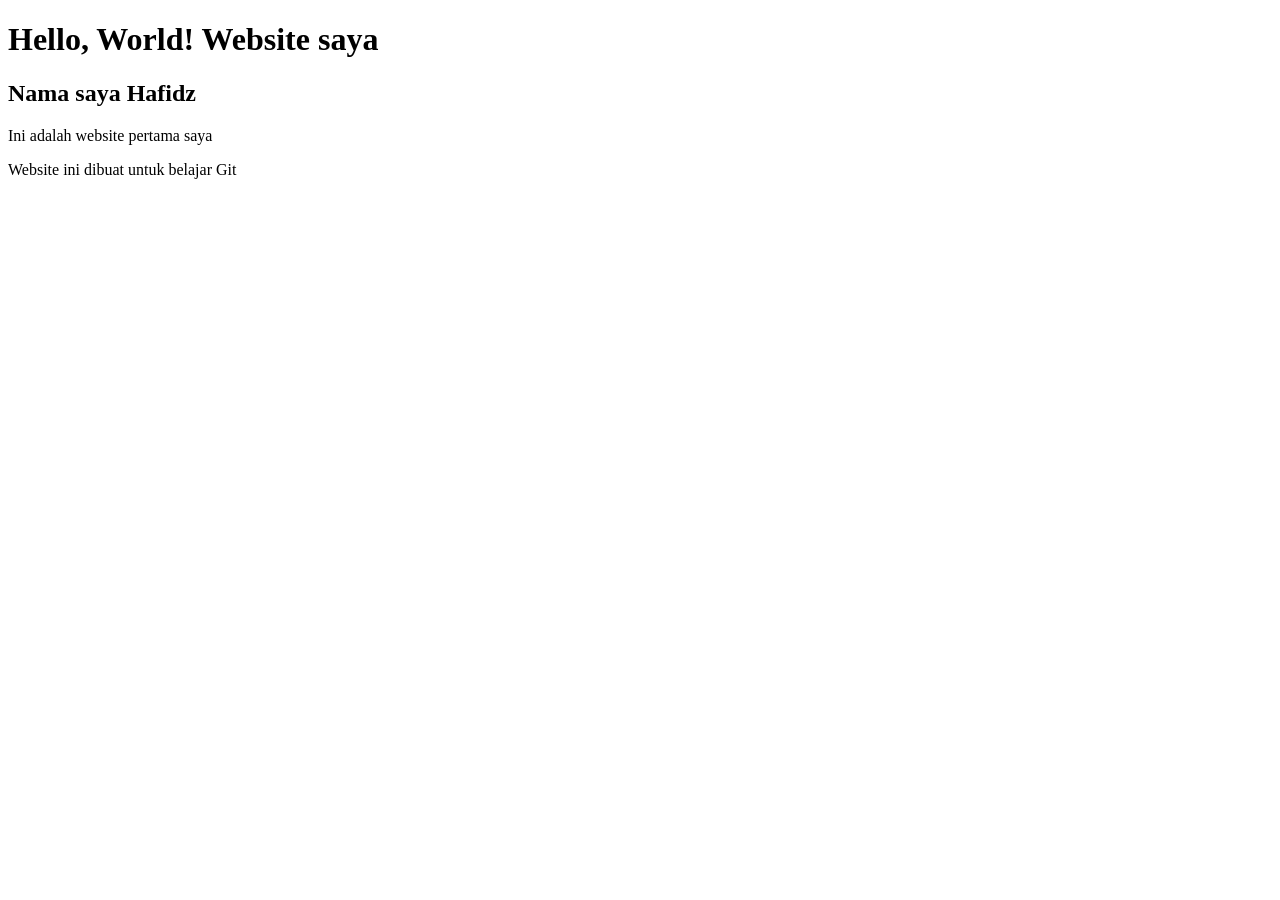
==== index.html @ 7c9e2fef "Tambah index.html" ====
<!DOCTYPE html>
<html lang="en">
<head>
    <meta charset="UTF-8">
    <meta name="viewport" content="width=device-width, initial-scale=1.0">
    <title>HI</title>
</head>
<body>
    <h1>Hello, World! Website saya</h1>
    <h2>Nama saya Hafidz</h2>

    <p>Ini adalah website pertama saya</p>
    <p>Website ini dibuat untuk belajar Git</p>
</body>
</html>
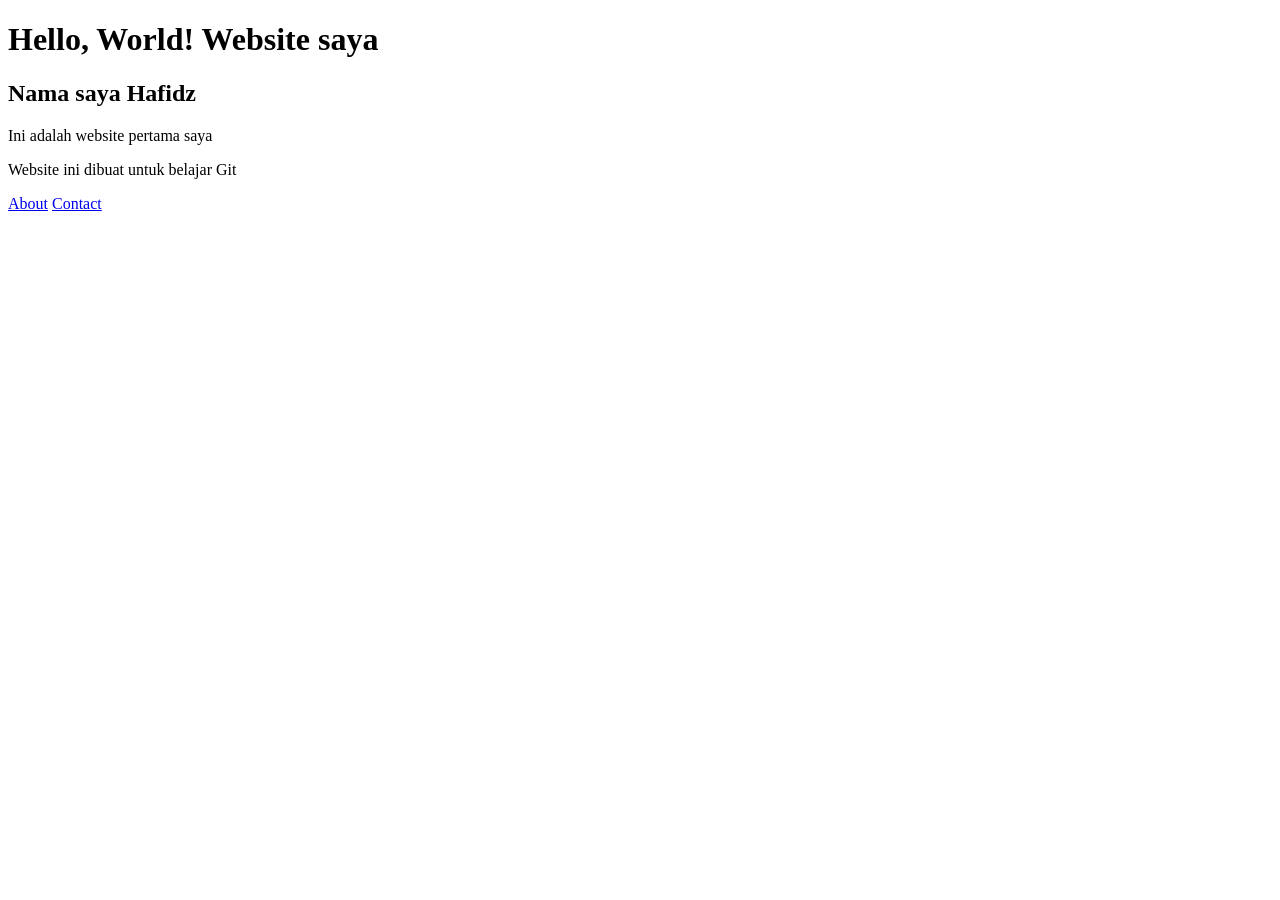
==== commit c291b290: "Memperbaiki tampilan web" ====
--- a/index.html
+++ b/index.html
@@ -11,5 +11,8 @@
 
     <p>Ini adalah website pertama saya</p>
     <p>Website ini dibuat untuk belajar Git</p>
+
+    <a href="about.html">About</a>
+    <a href="contact.html">Contact</a>
 </body>
 </html>
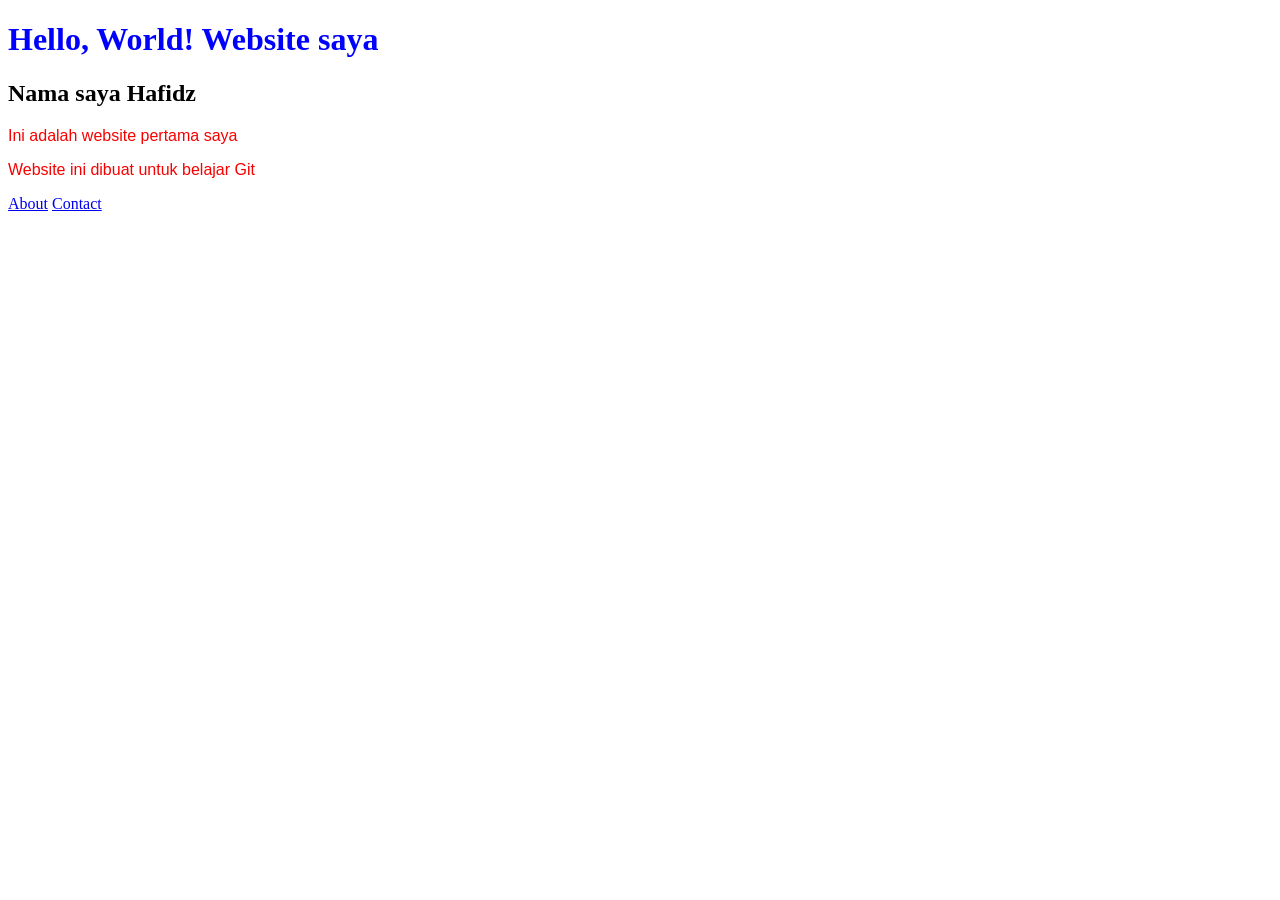
==== commit f1042dfa: "Tambahan CSS" ====
--- a/index.html
+++ b/index.html
@@ -4,9 +4,10 @@
     <meta charset="UTF-8">
     <meta name="viewport" content="width=device-width, initial-scale=1.0">
     <title>HI</title>
+    <link rel="stylesheet" href="style.css">
 </head>
 <body>
-    <h1>Hello, World! Website saya</h1>
+    <h1 style="color: blue;">Hello, World! Website saya</h1>
     <h2>Nama saya Hafidz</h2>
 
     <p>Ini adalah website pertama saya</p>
--- a/style.css
+++ b/style.css
@@ -0,0 +1,8 @@
+p {
+    font-family: Arial, sans-serif;
+    color: #f80000;
+}
+h1 {
+    font-family: 'Times New Roman', serif;
+    color: #0000ff;
+}
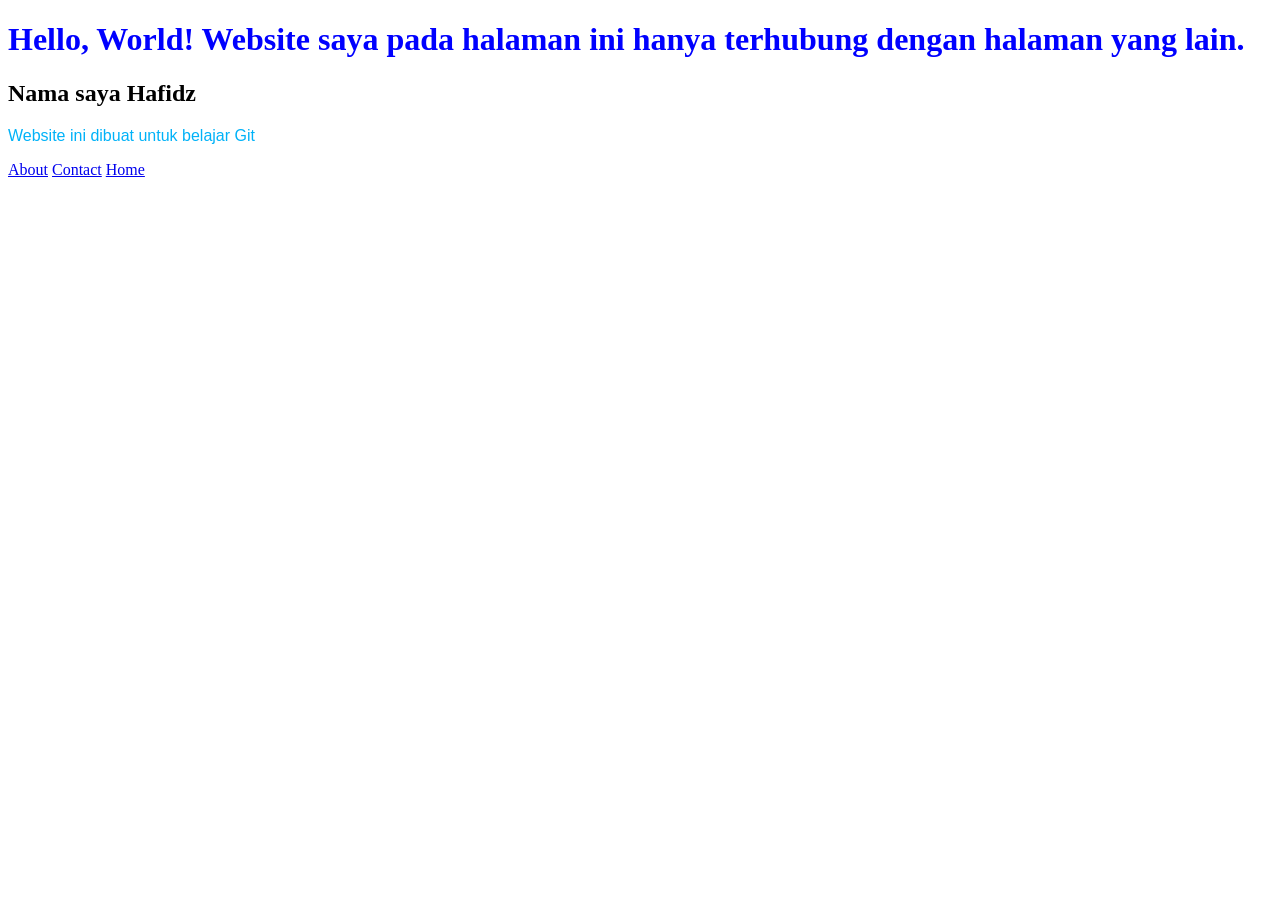
==== commit 2c5904ed: "Versi Terbarui Menjadi Web" ====
--- a/index.html
+++ b/index.html
@@ -7,13 +7,16 @@
     <link rel="stylesheet" href="style.css">
 </head>
 <body>
-    <h1 style="color: blue;">Hello, World! Website saya</h1>
+    <h1 style="color: blue;">Hello, World! Website saya pada halaman ini hanya terhubung dengan 
+        halaman yang lain.
+    </h1>
     <h2>Nama saya Hafidz</h2>
 
-    <p>Ini adalah website pertama saya</p>
+    <p class="webpertama" Halo ini website pertama saya</p>
     <p>Website ini dibuat untuk belajar Git</p>
 
     <a href="about.html">About</a>
     <a href="contact.html">Contact</a>
+    <a href="home.html">Home</a>
 </body>
 </html>
--- a/style.css
+++ b/style.css
@@ -1,8 +1,12 @@
 p {
     font-family: Arial, sans-serif;
-    color: #f80000;
+    color: #00b2f8;
 }
 h1 {
     font-family: 'Times New Roman', serif;
     color: #0000ff;
+}
+.webpertama {
+    font-family: 'Courier New', monospace;
+    color: #00fff2;
 }
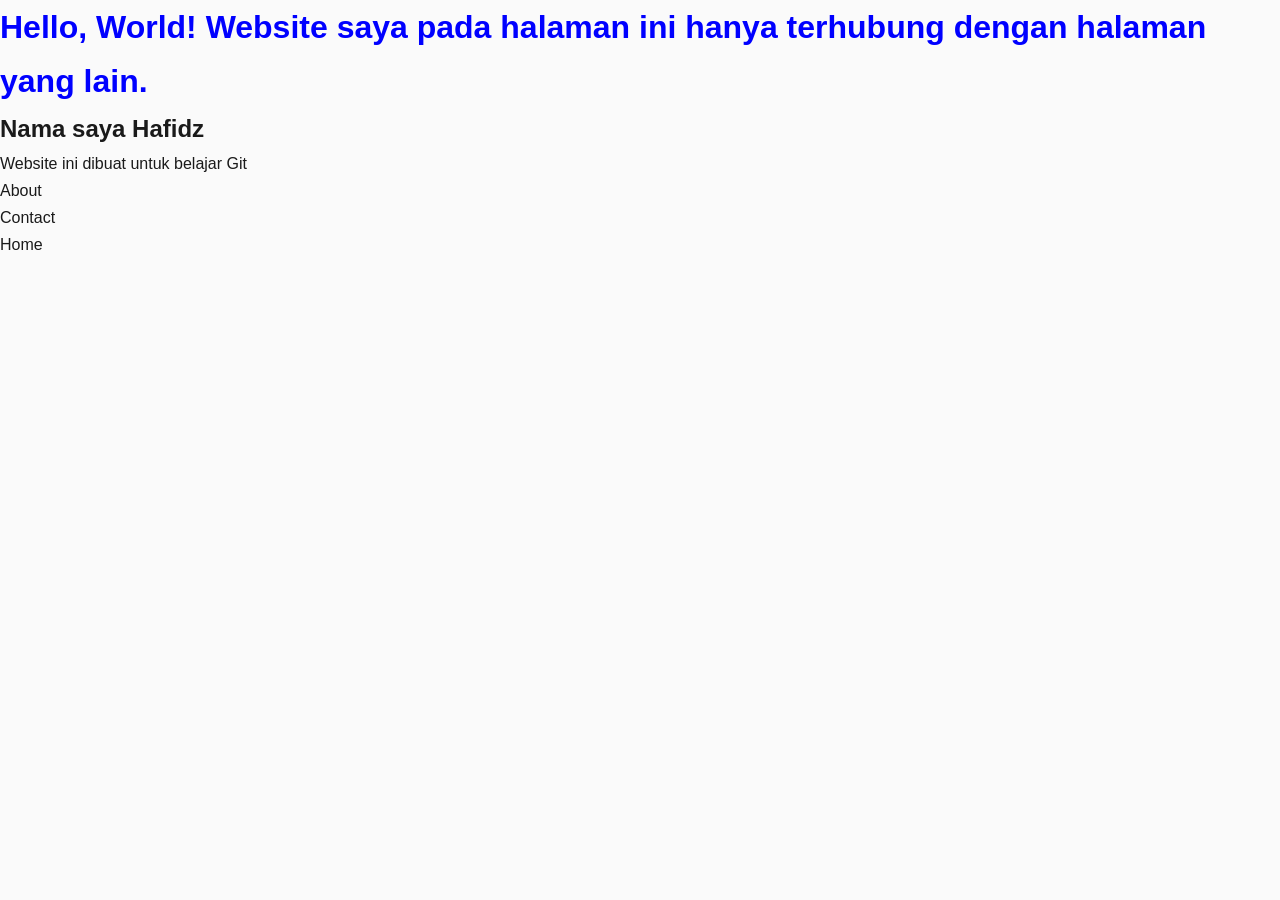
==== commit f04a9202: "Updated" ====
--- a/index.html
+++ b/index.html
@@ -3,7 +3,7 @@
 <head>
     <meta charset="UTF-8">
     <meta name="viewport" content="width=device-width, initial-scale=1.0">
-    <title>HI</title>
+    <title>HI UPDATT</title>
     <link rel="stylesheet" href="style.css">
 </head>
 <body>
--- a/style.css
+++ b/style.css
@@ -1,12 +1,205 @@
-p {
-    font-family: Arial, sans-serif;
-    color: #00b2f8;
-}
-h1 {
-    font-family: 'Times New Roman', serif;
-    color: #0000ff;
-}
-.webpertama {
-    font-family: 'Courier New', monospace;
-    color: #00fff2;
-}+* {
+  margin: 0;
+  padding: 0;
+  box-sizing: border-box;
+}
+
+body {
+  font-family: 'Segoe UI', Arial, sans-serif;
+  background-color: #fafafa;
+  color: #1a1a1a;
+  line-height: 1.7;
+  min-height: 100vh;
+  display: flex;
+  flex-direction: column;
+}
+
+a {
+  text-decoration: none;
+  color: inherit;
+}
+
+header {
+  background-color: #111;
+  color: #f5f5f5;
+  padding: 50px 20px;
+  text-align: center;
+  border-bottom: 1px solid #333;
+}
+
+header h1 {
+  font-size: 2rem;
+  font-weight: 300;
+  letter-spacing: 2px;
+  margin-bottom: 8px;
+}
+
+header p {
+  font-size: 0.9rem;
+  color: #aaa;
+  letter-spacing: 1px;
+}
+
+nav {
+  background-color: #fff;
+  border-bottom: 1px solid #e0e0e0;
+  padding: 15px 20px;
+  position: sticky;
+  top: 0;
+  z-index: 100;
+}
+
+nav ul {
+  list-style: none;
+  display: flex;
+  justify-content: center;
+  gap: 30px;
+}
+
+nav ul li a {
+  color: #555;
+  font-size: 0.9rem;
+  font-weight: 500;
+  padding: 6px 10px;
+  border-bottom: 2px solid transparent;
+  transition: all 0.2s ease;
+}
+
+nav ul li a:hover {
+  color: #000;
+  border-bottom-color: #000;
+}
+
+nav ul li a.active {
+  color: #000;
+  border-bottom-color: #000;
+}
+
+.container {
+  max-width: 1000px;
+  margin: 0 auto;
+  width: 100%;
+  flex: 1;
+}
+
+
+.content {
+  display: flex;
+  flex-wrap: wrap;
+  gap: 25px;
+  padding: 30px 20px;
+}
+
+.main {
+  flex: 2;
+  min-width: 280px;
+  background-color: #fff;
+  padding: 30px;
+  border: 1px solid #e5e5e5;
+  border-radius: 4px;
+}
+
+.sidebar {
+  flex: 1;
+  min-width: 220px;
+  background-color: #f0f0f0;
+  padding: 25px;
+  border: 1px solid #e0e0e0;
+  border-radius: 4px;
+}
+
+.main h2, .sidebar h2 {
+  color: #111;
+  font-weight: 400;
+  font-size: 1.2rem;
+  margin-bottom: 15px;
+  padding-bottom: 8px;
+  border-bottom: 1px solid #ddd;
+}
+
+.main p {
+  margin-bottom: 15px;
+  color: #333;
+  font-size: 0.95rem;
+}
+
+.sidebar ul {
+  list-style: none;
+}
+
+.sidebar ul li {
+  padding: 8px 0;
+  border-bottom: 1px dashed #ccc;
+  font-size: 0.9rem;
+  color: #444;
+}
+
+.sidebar ul li:last-child {
+  border-bottom: none;
+}
+
+/* FORM */
+.form-group {
+  margin-bottom: 18px;
+}
+
+.form-group label {
+  display: block;
+  margin-bottom: 6px;
+  font-size: 0.85rem;
+  font-weight: 500;
+  color: #222;
+  letter-spacing: 0.5px;
+}
+
+.form-group input,
+.form-group textarea {
+  width: 100%;
+  padding: 10px 12px;
+  border: 1px solid #ccc;
+  background-color: #fafafa;
+  border-radius: 3px;
+  font-family: inherit;
+  font-size: 0.9rem;
+  color: #111;
+  transition: border-color 0.2s;
+}
+
+.form-group input:focus,
+.form-group textarea:focus {
+  outline: none;
+  border-color: #333;
+  background-color: #fff;
+}
+
+.form-group textarea {
+  resize: vertical;
+  min-height: 110px;
+}
+
+.btn {
+  background-color: #111;
+  color: #fff;
+  padding: 10px 24px;
+  border: none;
+  border-radius: 3px;
+  cursor: pointer;
+  font-size: 0.9rem;
+  letter-spacing: 1px;
+  transition: background-color 0.2s;
+}
+
+.btn:hover {
+  background-color: #333;
+}
+
+
+footer {
+  background-color: #111;
+  color: #888;
+  text-align: center;
+  padding: 20px;
+  font-size: 0.8rem;
+  letter-spacing: 1px;
+  margin-top: auto;
+}   
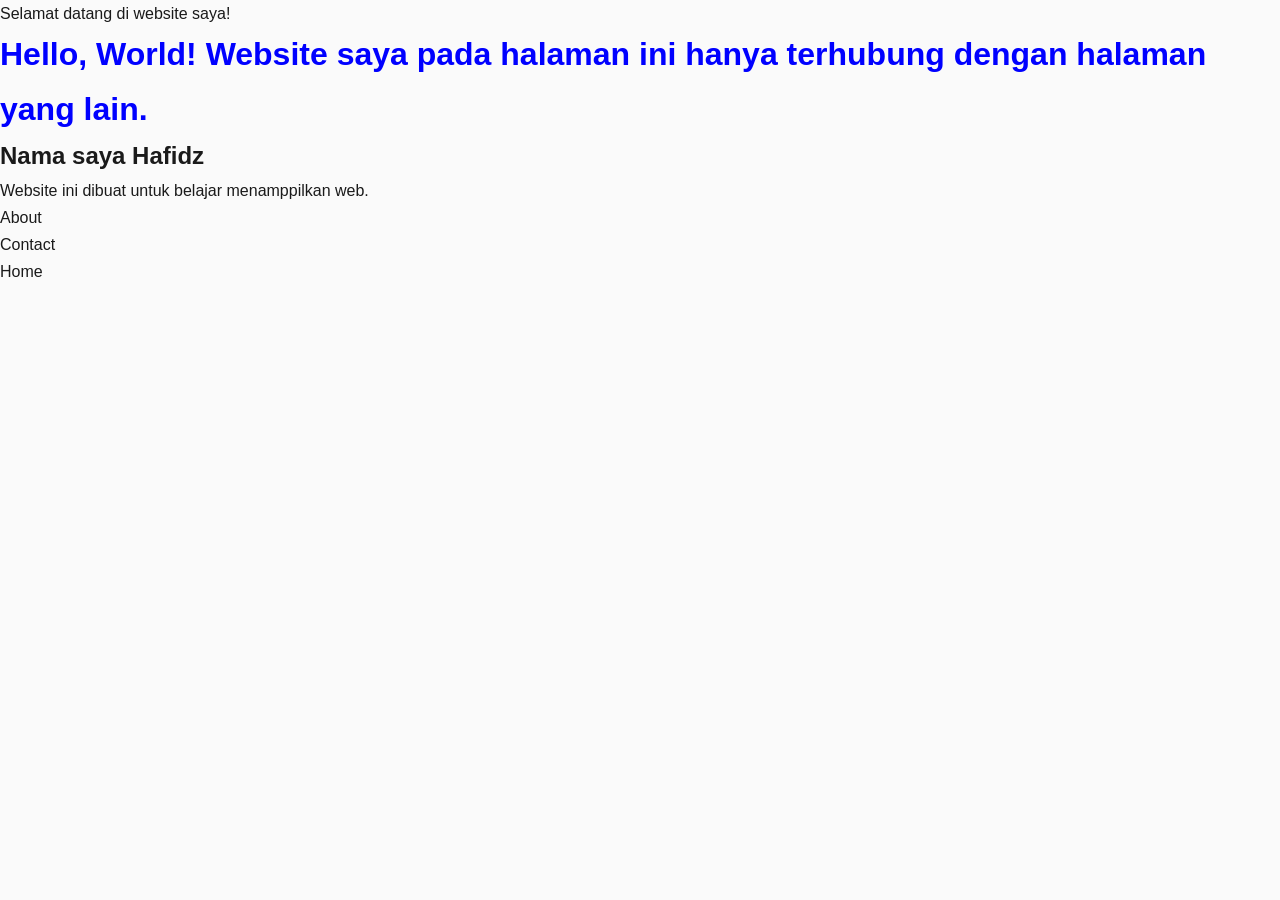
==== commit 8f9b6be0: "Updated" ====
--- a/index.html
+++ b/index.html
@@ -7,15 +7,19 @@
     <link rel="stylesheet" href="style.css">
 </head>
 <body>
+    <script>
+        alert("Welcome ya!");
+        document.writeln("Selamat datang di website saya!");
+    </script>
     <h1 style="color: blue;">Hello, World! Website saya pada halaman ini hanya terhubung dengan 
         halaman yang lain.
     </h1>
     <h2>Nama saya Hafidz</h2>
 
     <p class="webpertama" Halo ini website pertama saya</p>
-    <p>Website ini dibuat untuk belajar Git</p>
+    <p>Website ini dibuat untuk belajar  menamppilkan web.</p>
 
-    <a href="about.html">About</a>
+    <a class=href="about.html">About</a>
     <a href="contact.html">Contact</a>
     <a href="home.html">Home</a>
 </body>
--- a/style.css
+++ b/style.css
@@ -138,7 +138,6 @@
   border-bottom: none;
 }
 
-/* FORM */
 .form-group {
   margin-bottom: 18px;
 }
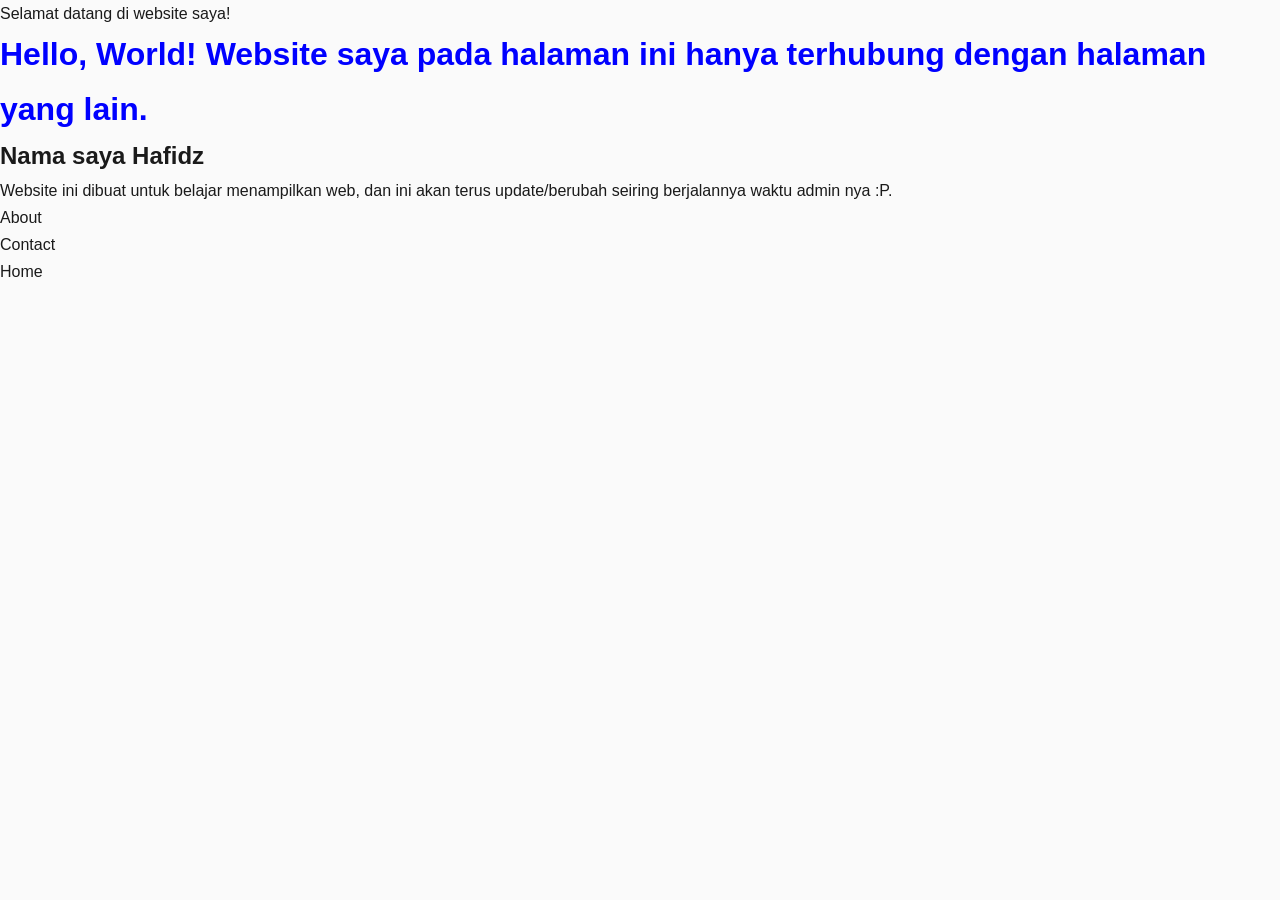
==== commit 942a359d: "Update Index" ====
--- a/index.html
+++ b/index.html
@@ -3,12 +3,12 @@
 <head>
     <meta charset="UTF-8">
     <meta name="viewport" content="width=device-width, initial-scale=1.0">
-    <title>HI UPDATT</title>
+    <title>HI UPDATE</title>
     <link rel="stylesheet" href="style.css">
 </head>
 <body>
     <script>
-        alert("Welcome ya!");
+        alert("Uwah ada pengunjung! Selamat Datang ya");
         document.writeln("Selamat datang di website saya!");
     </script>
     <h1 style="color: blue;">Hello, World! Website saya pada halaman ini hanya terhubung dengan 
@@ -17,9 +17,11 @@
     <h2>Nama saya Hafidz</h2>
 
     <p class="webpertama" Halo ini website pertama saya</p>
-    <p>Website ini dibuat untuk belajar  menamppilkan web.</p>
+    <p>Website ini dibuat untuk belajar menampilkan web, dan ini akan terus update/berubah seiring
+        berjalannya waktu admin nya :P.
+    </p>
 
-    <a class=href="about.html">About</a>
+    <a href="about.html">About</a>
     <a href="contact.html">Contact</a>
     <a href="home.html">Home</a>
 </body>
